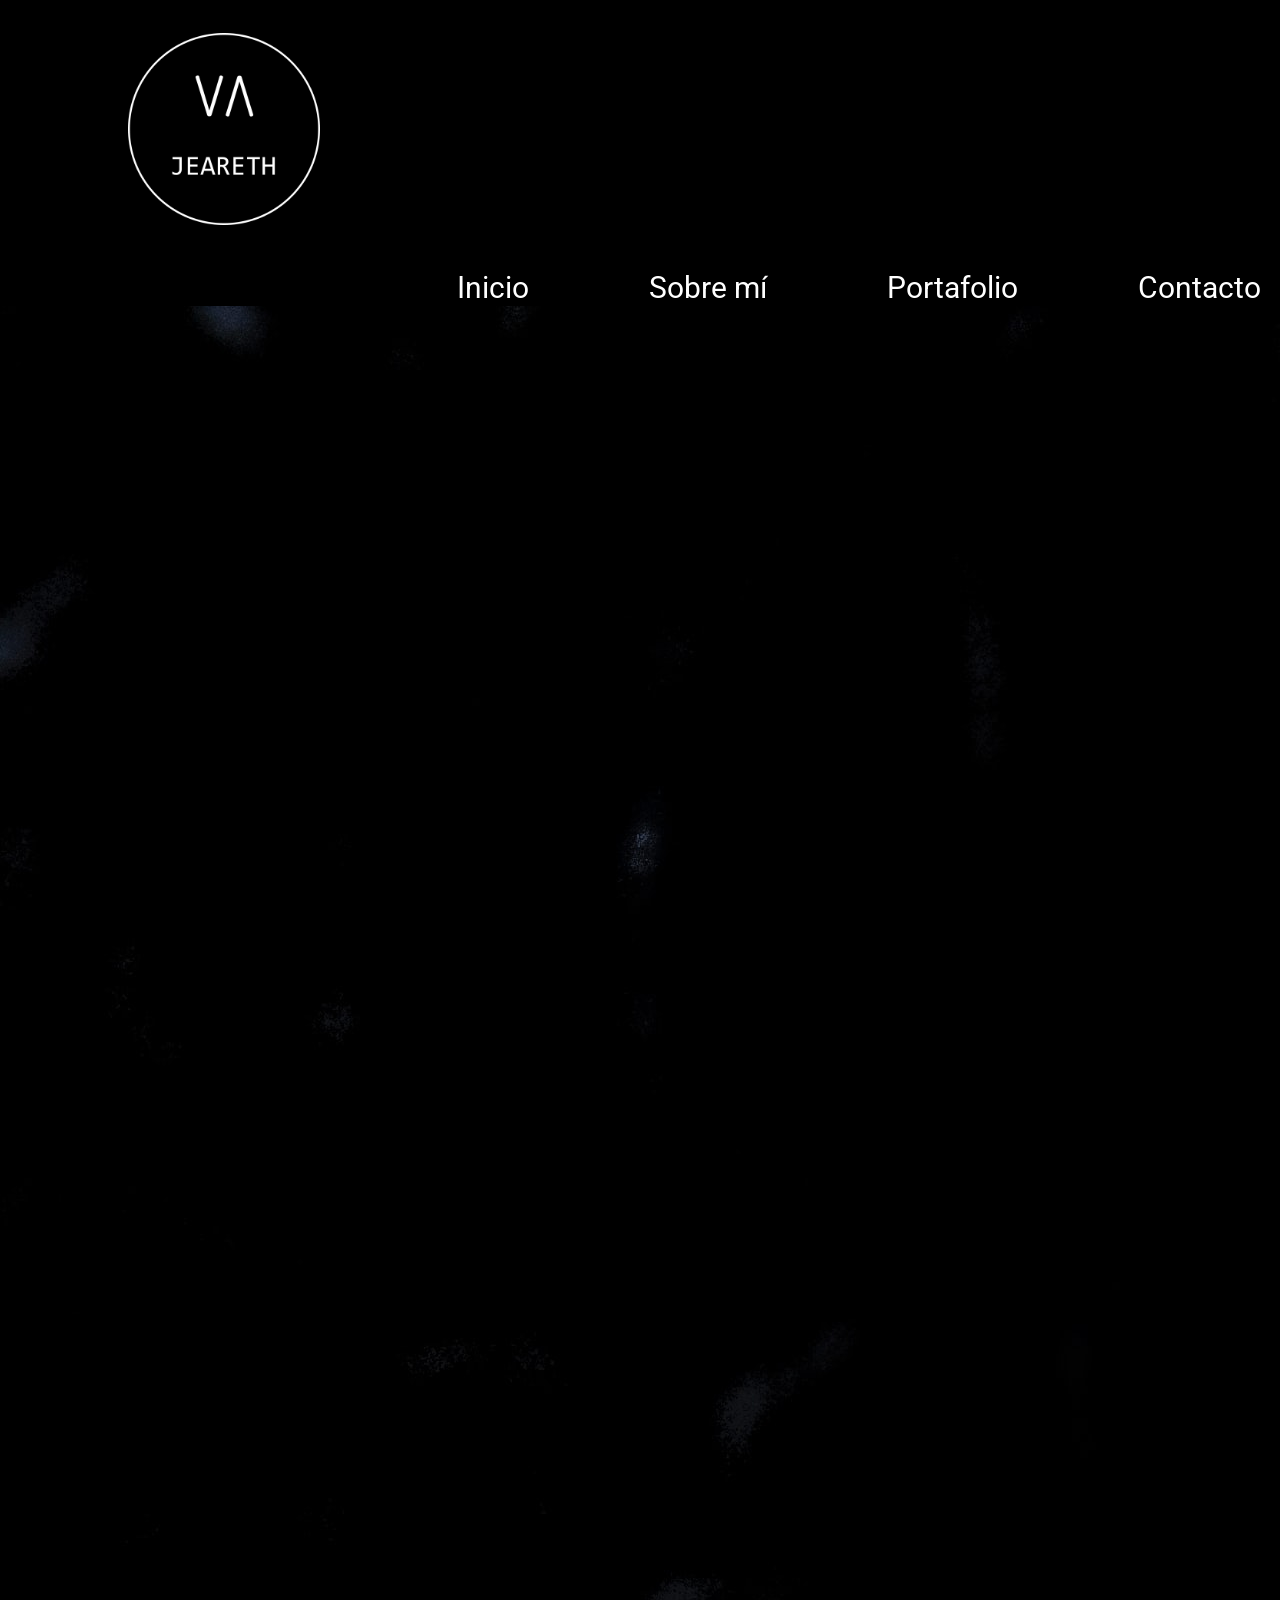
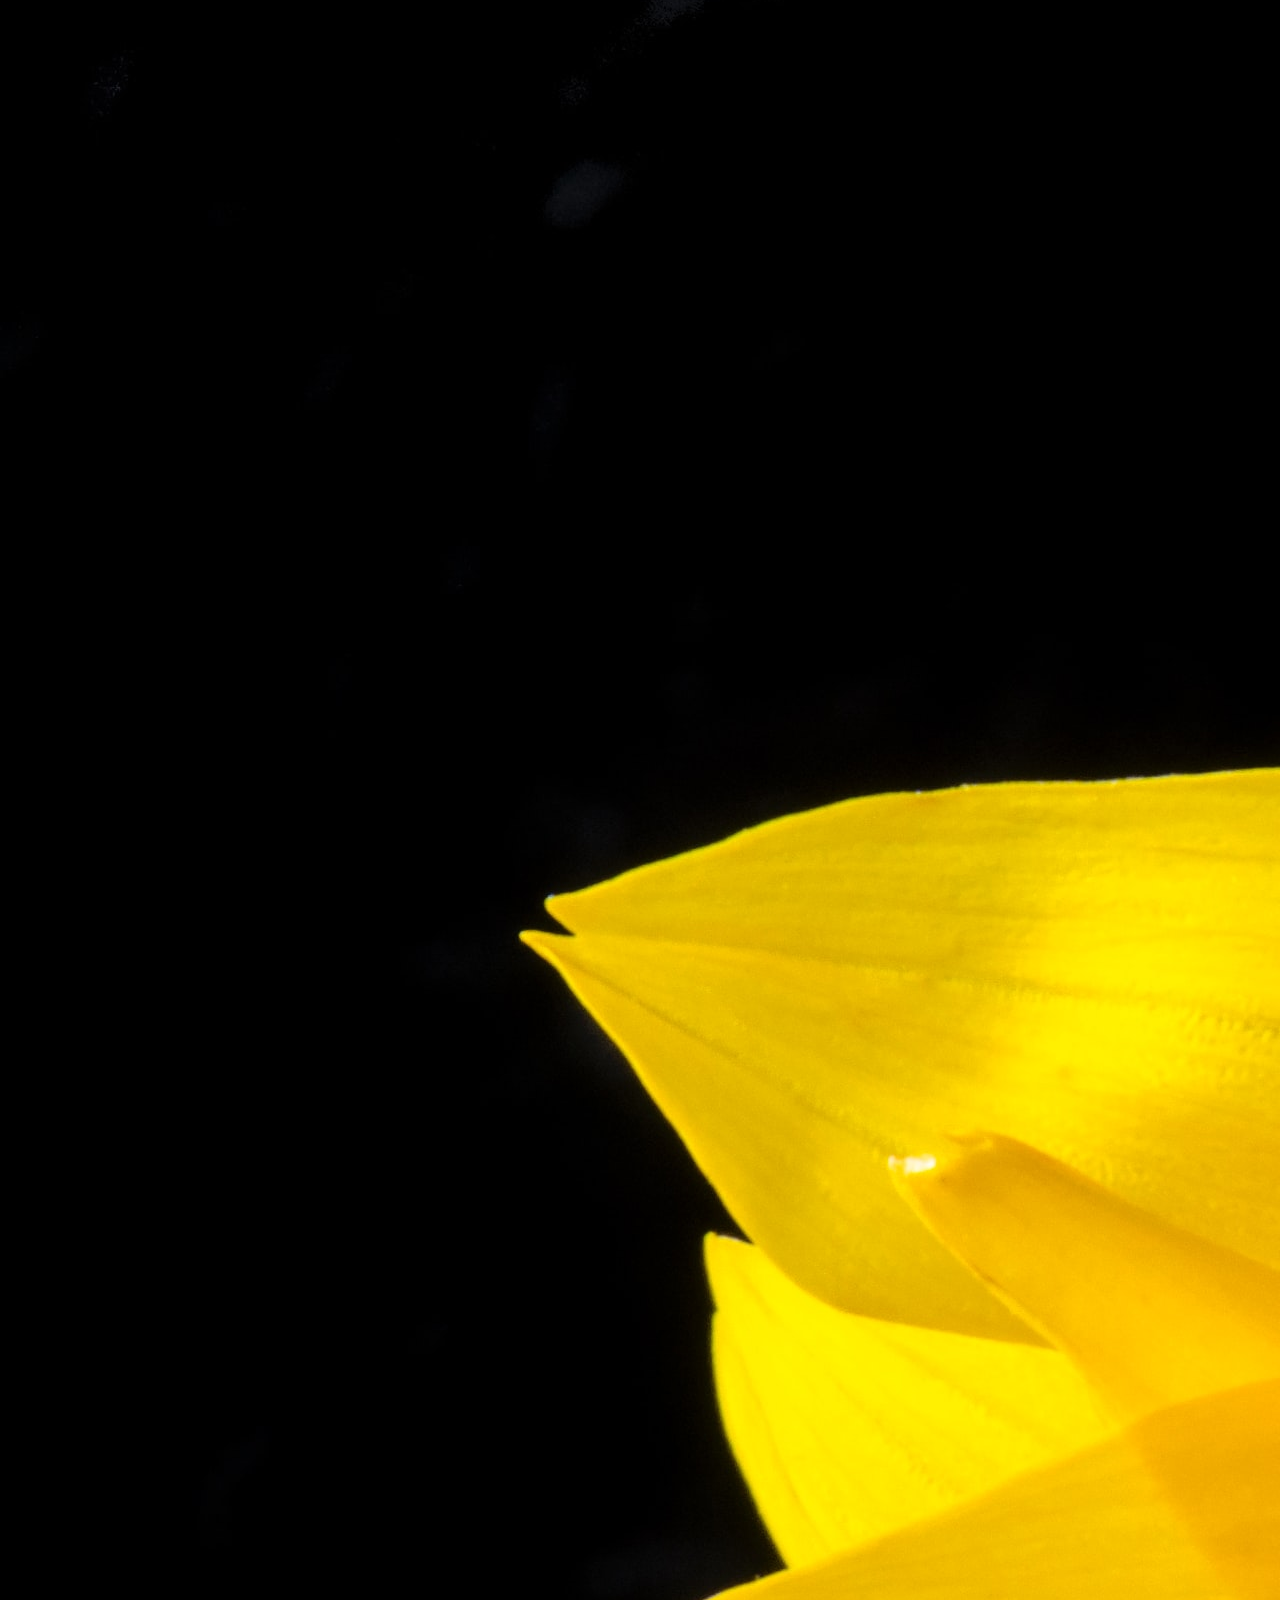
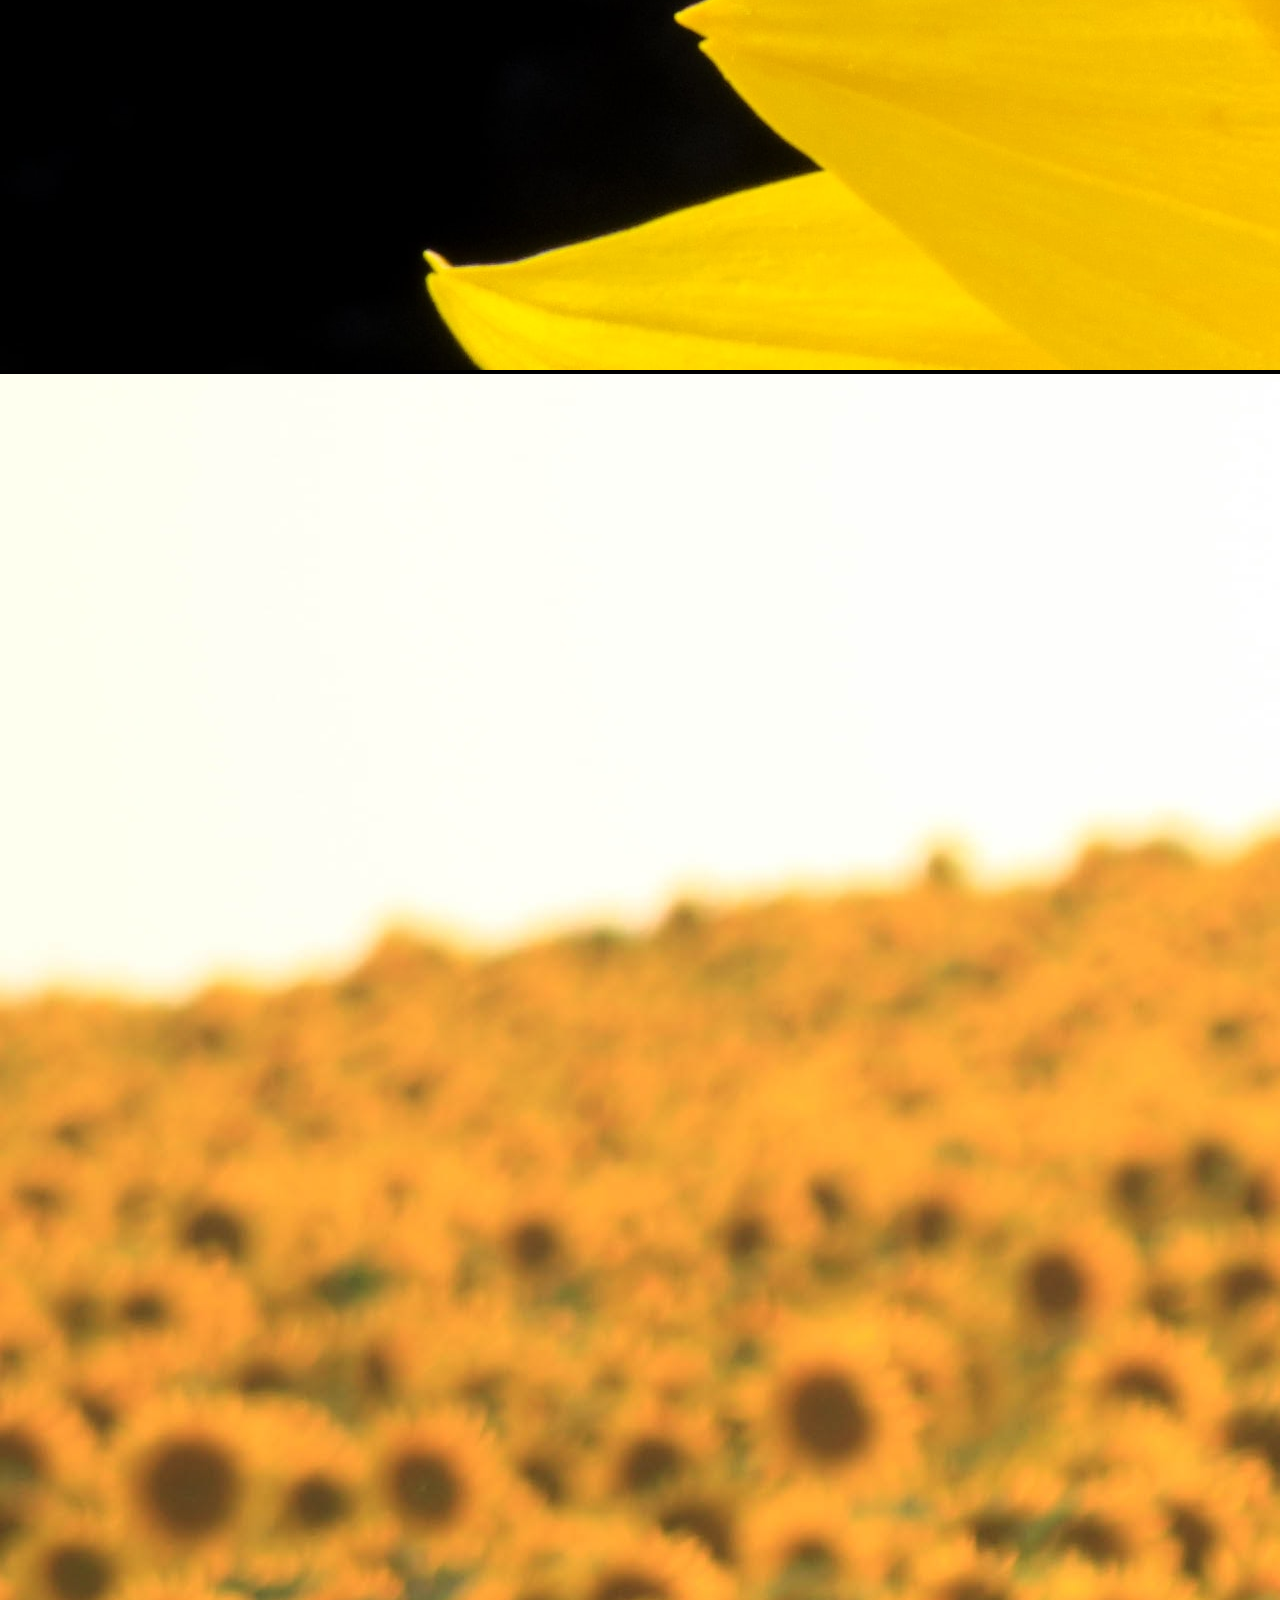
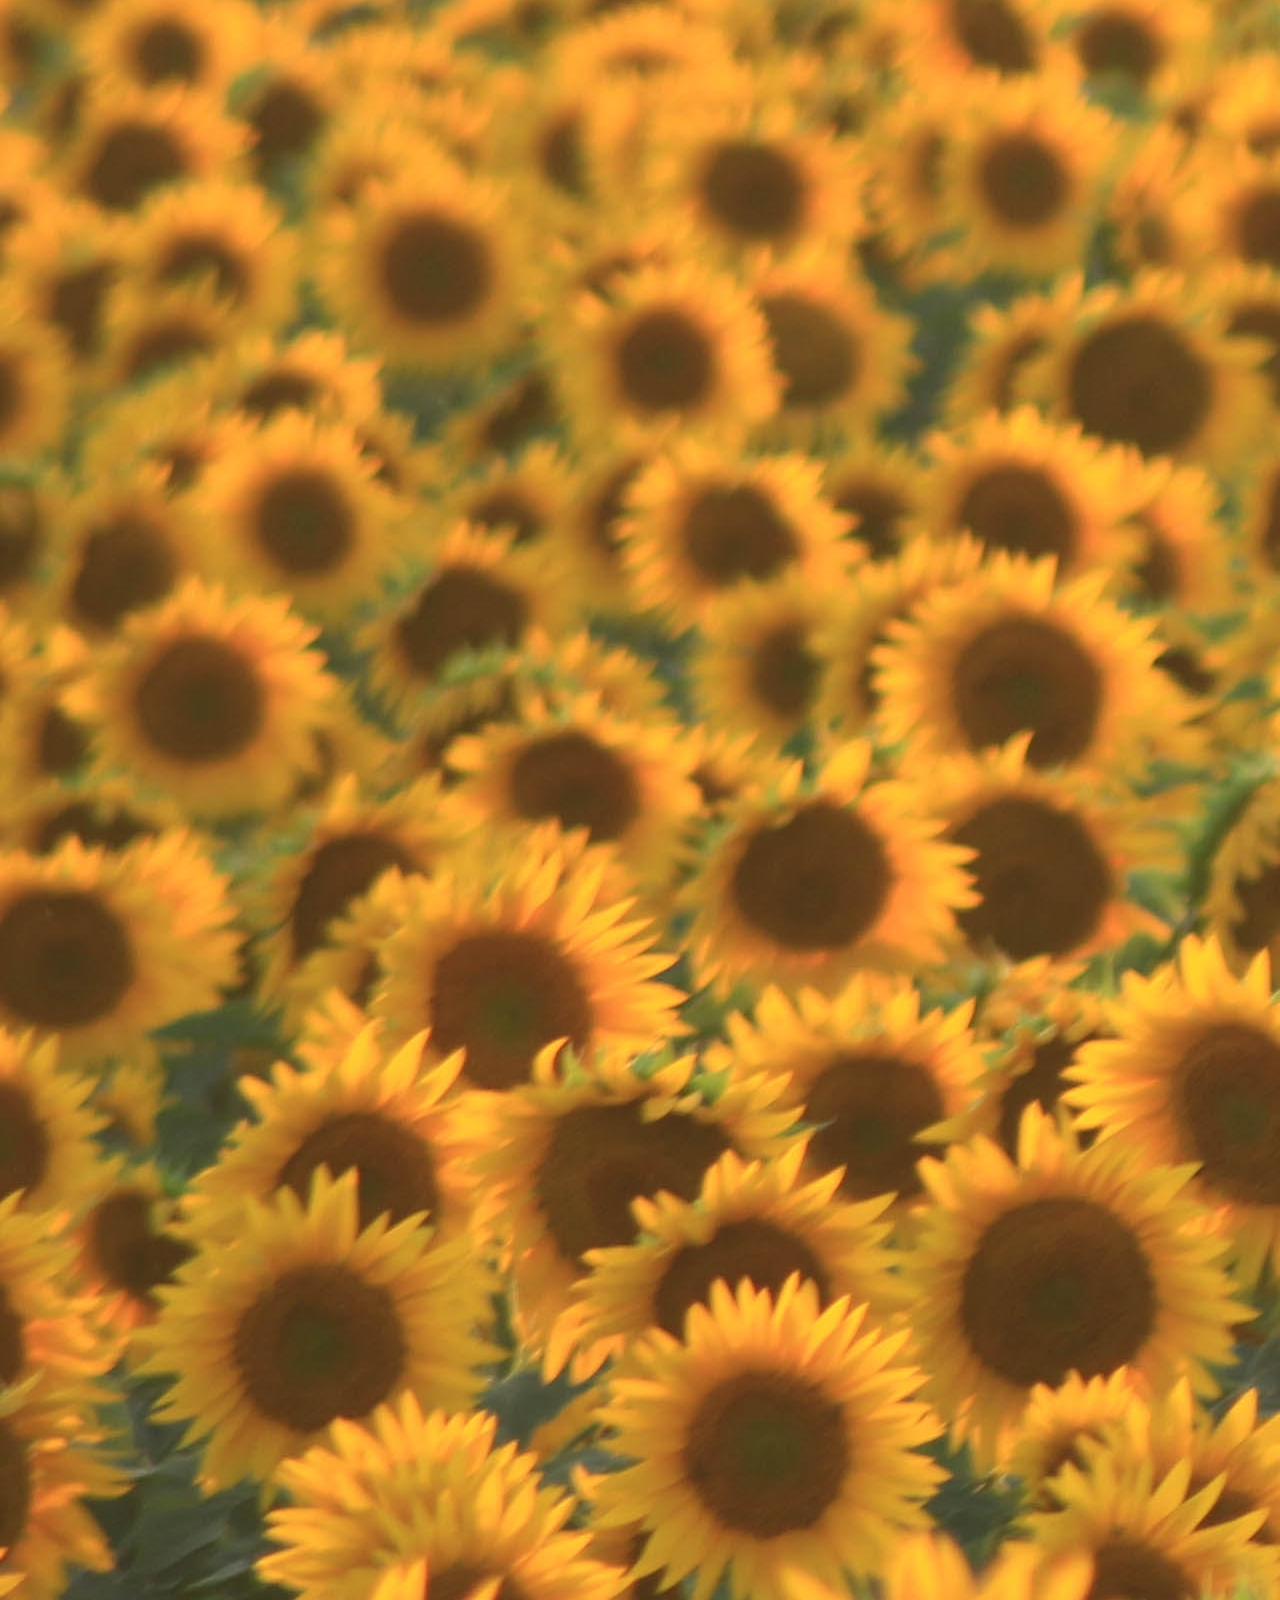
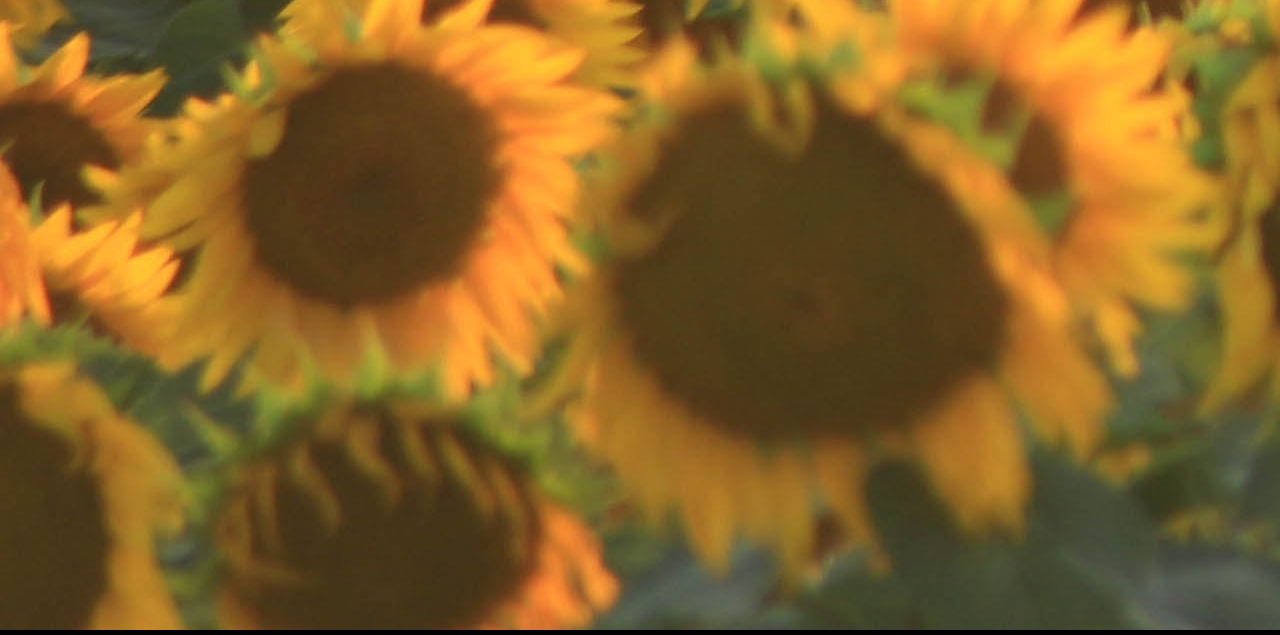
==== index.html @ 3a293289 "agrego bases del html" ====
<!DOCTYPE html>
<html lang="en">
  <head>
    <meta charset="UTF-8">
    <meta name="viewport" content="width=device-width, initial-scale=1.0">
    <meta name="description" content="Portafolio"/>
    <meta name="Keywords" content="portafolio, web, empleadores"/>
    <meta name="author" content="Jeareth Venegas"/>
    <title>Portafolio</title>
    <link rel="stylesheet" href="css/styles.css">
    <link rel="preconnect" href="https://fonts.gstatic.com">
    <link href="https://fonts.googleapis.com/css2?family=Alex+Brush&family=Roboto&display=swap" rel="stylesheet">
    <link rel="preconnect" href="https://fonts.gstatic.com">
    <link href="https://fonts.googleapis.com/css2?family=Roboto&display=swap" rel="stylesheet">
    <link rel="preconnect" href="https://fonts.gstatic.com">
    <link href="https://fonts.googleapis.com/css2?family=Libre+Baskerville:wght@400;700&display=swap" rel="stylesheet">
    <link rel="icon" href="img/logo2.png" type="image/gif" sizes="16x16">
  </head>
  <body>
    <!--header-->
    <div class="header">
          <div class="wrapper">
            <!--title del header-->
            <div class="header-title">
              <img src="img/Logo2.png" alt="Jeareth Logo">
            </div>

            <!--lista del headder-->
            <div class="header-list">
              <ul class="header-list-nav clearfix">

                <li><a href="index.html">Inicio</a></li>
                <li><a href="about-me.html">Sobre mí</a></li>
                <li><a href="portfolio.html">Portafolio</a></li>
                <li><a href="contact.html">Contacto</a></li>
              </ul>
            </div>

          </div>
    </div>
    <div class="main-content">

    </div>
      <!--SLIDER CONTAINER-->
    <div class="slider-container">

        <!--SLIDER CONTENT-->
        <div class="content-slider">
          <img src="img/black-sunflower.jpg">
        </div>
        <div class="content-slider">
          <img src="img/sunflowers.jpg">
        </div>
    </div>


    <script src="js/script.js"></script>
  </body>
</html
---- css/styles.css ----
/*! normalize.css v8.0.1 | MIT License | github.com/necolas/normalize.css */
/* Document
   ========================================================================== */
/**
 * 1. Correct the line height in all browsers.
 * 2. Prevent adjustments of font size after orientation changes in iOS.
 */
html {
  line-height: 1.15;
  /* 1 */
  -webkit-text-size-adjust: 100%;
  /* 2 */ }

/* Sections
   ========================================================================== */
/**
 * Remove the margin in all browsers.
 */
body {
  margin: 0; }

/**
 * Render the `main` element consistently in IE.
 */
main {
  display: block; }

/**
 * Correct the font size and margin on `h1` elements within `section` and
 * `article` contexts in Chrome, Firefox, and Safari.
 */
h1 {
  font-size: 2em;
  margin: 0.67em 0; }

/* Grouping content
   ========================================================================== */
/**
 * 1. Add the correct box sizing in Firefox.
 * 2. Show the overflow in Edge and IE.
 */
hr {
  box-sizing: content-box;
  /* 1 */
  height: 0;
  /* 1 */
  overflow: visible;
  /* 2 */ }

/**
 * 1. Correct the inheritance and scaling of font size in all browsers.
 * 2. Correct the odd `em` font sizing in all browsers.
 */
pre {
  font-family: monospace, monospace;
  /* 1 */
  font-size: 1em;
  /* 2 */ }

/* Text-level semantics
   ========================================================================== */
/**
 * Remove the gray background on active links in IE 10.
 */
a {
  background-color: transparent; }

/**
 * 1. Remove the bottom border in Chrome 57-
 * 2. Add the correct text decoration in Chrome, Edge, IE, Opera, and Safari.
 */
abbr[title] {
  border-bottom: none;
  /* 1 */
  text-decoration: underline;
  /* 2 */
  text-decoration: underline dotted;
  /* 2 */ }

/**
 * Add the correct font weight in Chrome, Edge, and Safari.
 */
b,
strong {
  font-weight: bolder; }

/**
 * 1. Correct the inheritance and scaling of font size in all browsers.
 * 2. Correct the odd `em` font sizing in all browsers.
 */
code,
kbd,
samp {
  font-family: monospace, monospace;
  /* 1 */
  font-size: 1em;
  /* 2 */ }

/**
 * Add the correct font size in all browsers.
 */
small {
  font-size: 80%; }

/**
 * Prevent `sub` and `sup` elements from affecting the line height in
 * all browsers.
 */
sub,
sup {
  font-size: 75%;
  line-height: 0;
  position: relative;
  vertical-align: baseline; }

sub {
  bottom: -0.25em; }

sup {
  top: -0.5em; }

/* Embedded content
   ========================================================================== */
/**
 * Remove the border on images inside links in IE 10.
 */
img {
  border-style: none; }

/* Forms
   ========================================================================== */
/**
 * 1. Change the font styles in all browsers.
 * 2. Remove the margin in Firefox and Safari.
 */
button,
input,
optgroup,
select,
textarea {
  font-family: inherit;
  /* 1 */
  font-size: 100%;
  /* 1 */
  line-height: 1.15;
  /* 1 */
  margin: 0;
  /* 2 */ }

/**
 * Show the overflow in IE.
 * 1. Show the overflow in Edge.
 */
button,
input {
  /* 1 */
  overflow: visible; }

/**
 * Remove the inheritance of text transform in Edge, Firefox, and IE.
 * 1. Remove the inheritance of text transform in Firefox.
 */
button,
select {
  /* 1 */
  text-transform: none; }

/**
 * Correct the inability to style clickable types in iOS and Safari.
 */
button,
[type="button"],
[type="reset"],
[type="submit"] {
  -webkit-appearance: button; }

/**
 * Remove the inner border and padding in Firefox.
 */
button::-moz-focus-inner,
[type="button"]::-moz-focus-inner,
[type="reset"]::-moz-focus-inner,
[type="submit"]::-moz-focus-inner {
  border-style: none;
  padding: 0; }

/**
 * Restore the focus styles unset by the previous rule.
 */
button:-moz-focusring,
[type="button"]:-moz-focusring,
[type="reset"]:-moz-focusring,
[type="submit"]:-moz-focusring {
  outline: 1px dotted ButtonText; }

/**
 * Correct the padding in Firefox.
 */
fieldset {
  padding: 0.35em 0.75em 0.625em; }

/**
 * 1. Correct the text wrapping in Edge and IE.
 * 2. Correct the color inheritance from `fieldset` elements in IE.
 * 3. Remove the padding so developers are not caught out when they zero out
 *    `fieldset` elements in all browsers.
 */
legend {
  box-sizing: border-box;
  /* 1 */
  color: inherit;
  /* 2 */
  display: table;
  /* 1 */
  max-width: 100%;
  /* 1 */
  padding: 0;
  /* 3 */
  white-space: normal;
  /* 1 */ }

/**
 * Add the correct vertical alignment in Chrome, Firefox, and Opera.
 */
progress {
  vertical-align: baseline; }

/**
 * Remove the default vertical scrollbar in IE 10+.
 */
textarea {
  overflow: auto; }

/**
 * 1. Add the correct box sizing in IE 10.
 * 2. Remove the padding in IE 10.
 */
[type="checkbox"],
[type="radio"] {
  box-sizing: border-box;
  /* 1 */
  padding: 0;
  /* 2 */ }

/**
 * Correct the cursor style of increment and decrement buttons in Chrome.
 */
[type="number"]::-webkit-inner-spin-button,
[type="number"]::-webkit-outer-spin-button {
  height: auto; }

/**
 * 1. Correct the odd appearance in Chrome and Safari.
 * 2. Correct the outline style in Safari.
 */
[type="search"] {
  -webkit-appearance: textfield;
  /* 1 */
  outline-offset: -2px;
  /* 2 */ }

/**
 * Remove the inner padding in Chrome and Safari on macOS.
 */
[type="search"]::-webkit-search-decoration {
  -webkit-appearance: none; }

/**
 * 1. Correct the inability to style clickable types in iOS and Safari.
 * 2. Change font properties to `inherit` in Safari.
 */
::-webkit-file-upload-button {
  -webkit-appearance: button;
  /* 1 */
  font: inherit;
  /* 2 */ }

/* Interactive
   ========================================================================== */
/*
 * Add the correct display in Edge, IE 10+, and Firefox.
 */
details {
  display: block; }

/*
 * Add the correct display in all browsers.
 */
summary {
  display: list-item; }

/* Misc
   ========================================================================== */
/**
 * Add the correct display in IE 10+.
 */
template {
  display: none; }

/**
 * Add the correct display in IE 10.
 */
[hidden] {
  display: none; }

.clearfix::after {
  clear: both;
  content: "";
  display: table; }

.container {
  margin: 0 auto;
  width: 1600px; }

html {
  background-color: black;
  margin: 0;
  padding: 0; }

li {
  list-style: none; }

ul {
  margin: 0;
  padding: 0; }

.header-list {
  float: left;
  margin-left: 457px;
  margin-top: 42px; }

.header-list-nav li {
  float: left;
  list-style: none; }
  .header-list-nav li a {
    color: #FFFFFF;
    font-family: "Roboto", sans-serif;
    font-size: 1.875em;
    text-decoration: none; }
    .header-list-nav li a:hover {
      color: #F0BA1D;
      text-decoration: underline; }

.header-list-nav li + li {
  margin-left: 120px; }

.header-title {
  float: left;
  margin-top: 25px;
  margin-left: 10%;
  width: 25%; }
  .header-title img {
    margin-top: 8px;
    width: 60%; }
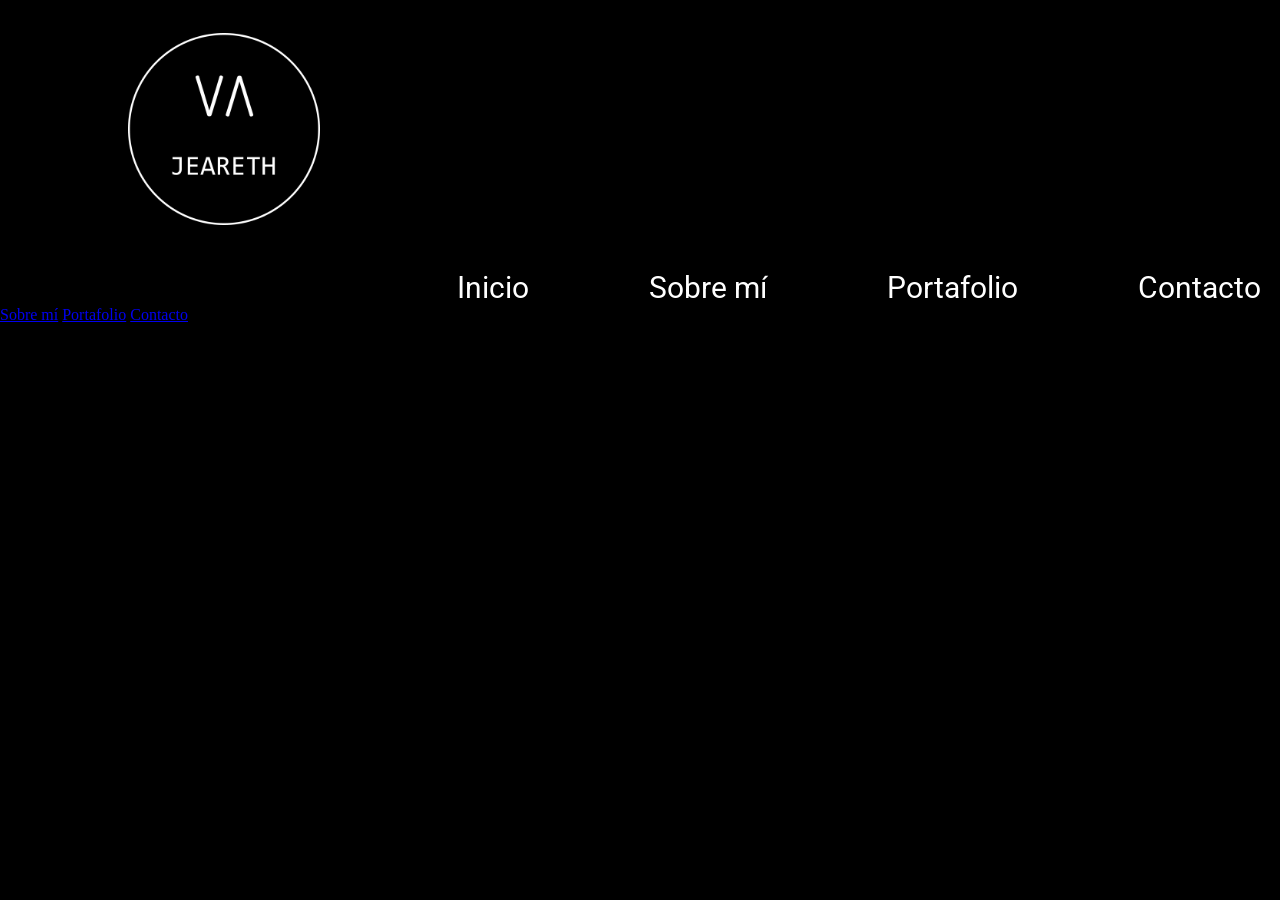
==== commit 81cd462e: "arreglo y modifico la estructura de html" ====
--- a/index.html
+++ b/index.html
@@ -18,15 +18,15 @@
   </head>
   <body>
     <!--header-->
-    <div class="header">
-          <div class="wrapper">
+    <div class="wrapper clearfix">
+          <div class="header clearfix">
             <!--title del header-->
-            <div class="header-title">
+            <div class="header-title clearfix">
               <img src="img/Logo2.png" alt="Jeareth Logo">
             </div>
 
             <!--lista del headder-->
-            <div class="header-list">
+            <div class="header-list clearfix">
               <ul class="header-list-nav clearfix">
 
                 <li><a href="index.html">Inicio</a></li>
@@ -35,22 +35,15 @@
                 <li><a href="contact.html">Contacto</a></li>
               </ul>
             </div>
-
           </div>
     </div>
-    <div class="main-content">
 
-    </div>
-      <!--SLIDER CONTAINER-->
-    <div class="slider-container">
-
-        <!--SLIDER CONTENT-->
-        <div class="content-slider">
-          <img src="img/black-sunflower.jpg">
-        </div>
-        <div class="content-slider">
-          <img src="img/sunflowers.jpg">
-        </div>
+    <div class="hero-home clearfix" >
+      <div class="hero-home-content" >
+        <a class="btn-transparent" href="about-me.html">Sobre mí</a>
+        <a class="btn-transparent" href="portfolio.html">Portafolio</a>
+        <a class="btn-transparent" href="contact.html">Contacto</a>
+      </div>
     </div>
 
 
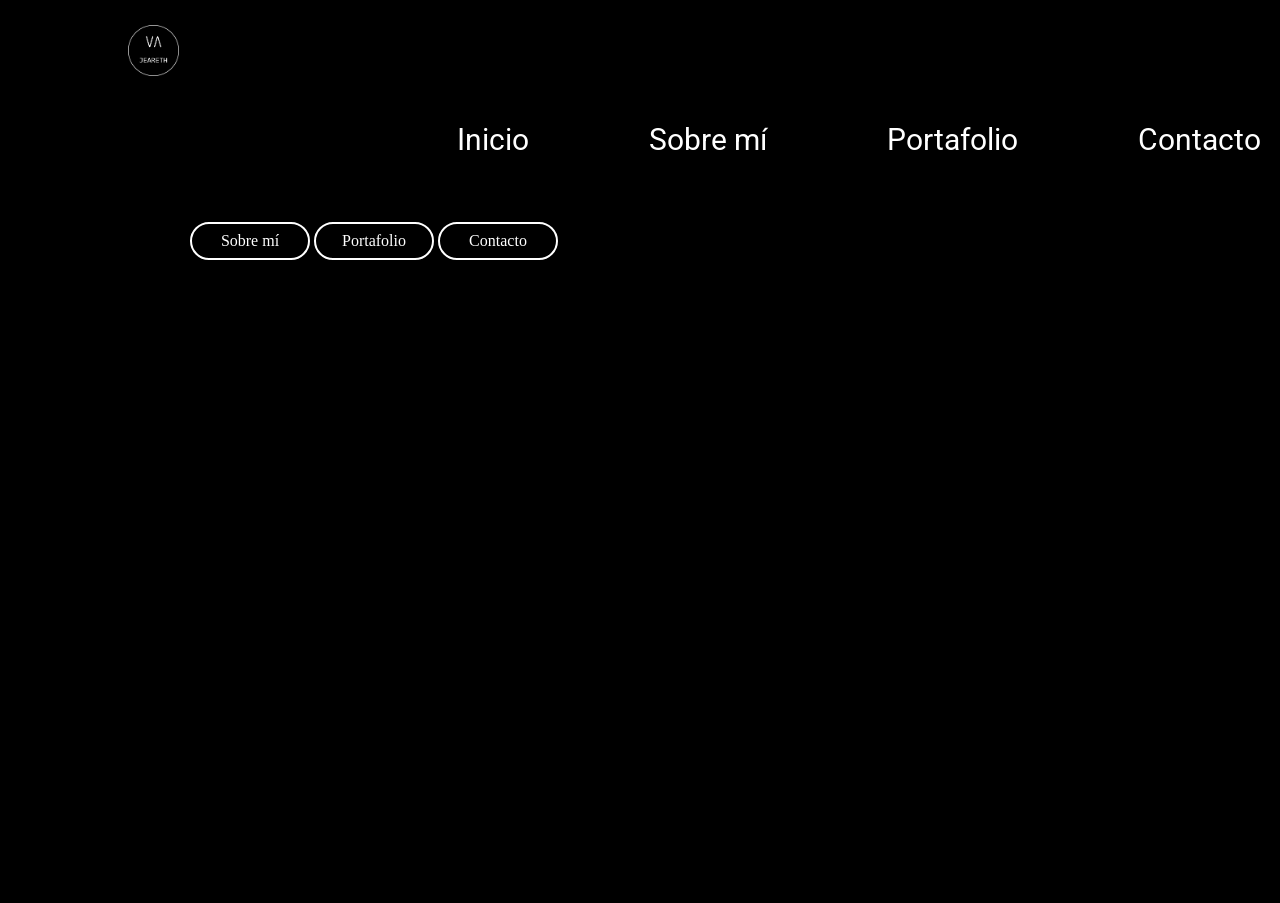
==== commit c7eb56bd: "Meto todo dentro del wrapper" ====
--- a/index.html
+++ b/index.html
@@ -36,16 +36,16 @@
               </ul>
             </div>
           </div>
-    </div>
 
-    <div class="hero-home clearfix" >
-      <div class="hero-home-content" >
-        <a class="btn-transparent" href="about-me.html">Sobre mí</a>
-        <a class="btn-transparent" href="portfolio.html">Portafolio</a>
-        <a class="btn-transparent" href="contact.html">Contacto</a>
+
+      <div class="hero-home clearfix" >
+        <div class="hero-home-content" >
+          <a class="btn-transparent" href="about-me.html">Sobre mí</a>
+          <a class="btn-transparent" href="portfolio.html">Portafolio</a>
+          <a class="btn-transparent" href="contact.html">Contacto</a>
+        </div>
       </div>
     </div>
-
 
     <script src="js/script.js"></script>
   </body>
--- a/css/styles.css
+++ b/css/styles.css
@@ -1,354 +1 @@
-/*! normalize.css v8.0.1 | MIT License | github.com/necolas/normalize.css */
-/* Document
-   ========================================================================== */
-/**
- * 1. Correct the line height in all browsers.
- * 2. Prevent adjustments of font size after orientation changes in iOS.
- */
-html {
-  line-height: 1.15;
-  /* 1 */
-  -webkit-text-size-adjust: 100%;
-  /* 2 */ }
-
-/* Sections
-   ========================================================================== */
-/**
- * Remove the margin in all browsers.
- */
-body {
-  margin: 0; }
-
-/**
- * Render the `main` element consistently in IE.
- */
-main {
-  display: block; }
-
-/**
- * Correct the font size and margin on `h1` elements within `section` and
- * `article` contexts in Chrome, Firefox, and Safari.
- */
-h1 {
-  font-size: 2em;
-  margin: 0.67em 0; }
-
-/* Grouping content
-   ========================================================================== */
-/**
- * 1. Add the correct box sizing in Firefox.
- * 2. Show the overflow in Edge and IE.
- */
-hr {
-  box-sizing: content-box;
-  /* 1 */
-  height: 0;
-  /* 1 */
-  overflow: visible;
-  /* 2 */ }
-
-/**
- * 1. Correct the inheritance and scaling of font size in all browsers.
- * 2. Correct the odd `em` font sizing in all browsers.
- */
-pre {
-  font-family: monospace, monospace;
-  /* 1 */
-  font-size: 1em;
-  /* 2 */ }
-
-/* Text-level semantics
-   ========================================================================== */
-/**
- * Remove the gray background on active links in IE 10.
- */
-a {
-  background-color: transparent; }
-
-/**
- * 1. Remove the bottom border in Chrome 57-
- * 2. Add the correct text decoration in Chrome, Edge, IE, Opera, and Safari.
- */
-abbr[title] {
-  border-bottom: none;
-  /* 1 */
-  text-decoration: underline;
-  /* 2 */
-  text-decoration: underline dotted;
-  /* 2 */ }
-
-/**
- * Add the correct font weight in Chrome, Edge, and Safari.
- */
-b,
-strong {
-  font-weight: bolder; }
-
-/**
- * 1. Correct the inheritance and scaling of font size in all browsers.
- * 2. Correct the odd `em` font sizing in all browsers.
- */
-code,
-kbd,
-samp {
-  font-family: monospace, monospace;
-  /* 1 */
-  font-size: 1em;
-  /* 2 */ }
-
-/**
- * Add the correct font size in all browsers.
- */
-small {
-  font-size: 80%; }
-
-/**
- * Prevent `sub` and `sup` elements from affecting the line height in
- * all browsers.
- */
-sub,
-sup {
-  font-size: 75%;
-  line-height: 0;
-  position: relative;
-  vertical-align: baseline; }
-
-sub {
-  bottom: -0.25em; }
-
-sup {
-  top: -0.5em; }
-
-/* Embedded content
-   ========================================================================== */
-/**
- * Remove the border on images inside links in IE 10.
- */
-img {
-  border-style: none; }
-
-/* Forms
-   ========================================================================== */
-/**
- * 1. Change the font styles in all browsers.
- * 2. Remove the margin in Firefox and Safari.
- */
-button,
-input,
-optgroup,
-select,
-textarea {
-  font-family: inherit;
-  /* 1 */
-  font-size: 100%;
-  /* 1 */
-  line-height: 1.15;
-  /* 1 */
-  margin: 0;
-  /* 2 */ }
-
-/**
- * Show the overflow in IE.
- * 1. Show the overflow in Edge.
- */
-button,
-input {
-  /* 1 */
-  overflow: visible; }
-
-/**
- * Remove the inheritance of text transform in Edge, Firefox, and IE.
- * 1. Remove the inheritance of text transform in Firefox.
- */
-button,
-select {
-  /* 1 */
-  text-transform: none; }
-
-/**
- * Correct the inability to style clickable types in iOS and Safari.
- */
-button,
-[type="button"],
-[type="reset"],
-[type="submit"] {
-  -webkit-appearance: button; }
-
-/**
- * Remove the inner border and padding in Firefox.
- */
-button::-moz-focus-inner,
-[type="button"]::-moz-focus-inner,
-[type="reset"]::-moz-focus-inner,
-[type="submit"]::-moz-focus-inner {
-  border-style: none;
-  padding: 0; }
-
-/**
- * Restore the focus styles unset by the previous rule.
- */
-button:-moz-focusring,
-[type="button"]:-moz-focusring,
-[type="reset"]:-moz-focusring,
-[type="submit"]:-moz-focusring {
-  outline: 1px dotted ButtonText; }
-
-/**
- * Correct the padding in Firefox.
- */
-fieldset {
-  padding: 0.35em 0.75em 0.625em; }
-
-/**
- * 1. Correct the text wrapping in Edge and IE.
- * 2. Correct the color inheritance from `fieldset` elements in IE.
- * 3. Remove the padding so developers are not caught out when they zero out
- *    `fieldset` elements in all browsers.
- */
-legend {
-  box-sizing: border-box;
-  /* 1 */
-  color: inherit;
-  /* 2 */
-  display: table;
-  /* 1 */
-  max-width: 100%;
-  /* 1 */
-  padding: 0;
-  /* 3 */
-  white-space: normal;
-  /* 1 */ }
-
-/**
- * Add the correct vertical alignment in Chrome, Firefox, and Opera.
- */
-progress {
-  vertical-align: baseline; }
-
-/**
- * Remove the default vertical scrollbar in IE 10+.
- */
-textarea {
-  overflow: auto; }
-
-/**
- * 1. Add the correct box sizing in IE 10.
- * 2. Remove the padding in IE 10.
- */
-[type="checkbox"],
-[type="radio"] {
-  box-sizing: border-box;
-  /* 1 */
-  padding: 0;
-  /* 2 */ }
-
-/**
- * Correct the cursor style of increment and decrement buttons in Chrome.
- */
-[type="number"]::-webkit-inner-spin-button,
-[type="number"]::-webkit-outer-spin-button {
-  height: auto; }
-
-/**
- * 1. Correct the odd appearance in Chrome and Safari.
- * 2. Correct the outline style in Safari.
- */
-[type="search"] {
-  -webkit-appearance: textfield;
-  /* 1 */
-  outline-offset: -2px;
-  /* 2 */ }
-
-/**
- * Remove the inner padding in Chrome and Safari on macOS.
- */
-[type="search"]::-webkit-search-decoration {
-  -webkit-appearance: none; }
-
-/**
- * 1. Correct the inability to style clickable types in iOS and Safari.
- * 2. Change font properties to `inherit` in Safari.
- */
-::-webkit-file-upload-button {
-  -webkit-appearance: button;
-  /* 1 */
-  font: inherit;
-  /* 2 */ }
-
-/* Interactive
-   ========================================================================== */
-/*
- * Add the correct display in Edge, IE 10+, and Firefox.
- */
-details {
-  display: block; }
-
-/*
- * Add the correct display in all browsers.
- */
-summary {
-  display: list-item; }
-
-/* Misc
-   ========================================================================== */
-/**
- * Add the correct display in IE 10+.
- */
-template {
-  display: none; }
-
-/**
- * Add the correct display in IE 10.
- */
-[hidden] {
-  display: none; }
-
-.clearfix::after {
-  clear: both;
-  content: "";
-  display: table; }
-
-.container {
-  margin: 0 auto;
-  width: 1600px; }
-
-html {
-  background-color: black;
-  margin: 0;
-  padding: 0; }
-
-li {
-  list-style: none; }
-
-ul {
-  margin: 0;
-  padding: 0; }
-
-.header-list {
-  float: left;
-  margin-left: 457px;
-  margin-top: 42px; }
-
-.header-list-nav li {
-  float: left;
-  list-style: none; }
-  .header-list-nav li a {
-    color: #FFFFFF;
-    font-family: "Roboto", sans-serif;
-    font-size: 1.875em;
-    text-decoration: none; }
-    .header-list-nav li a:hover {
-      color: #F0BA1D;
-      text-decoration: underline; }
-
-.header-list-nav li + li {
-  margin-left: 120px; }
-
-.header-title {
-  float: left;
-  margin-top: 25px;
-  margin-left: 10%;
-  width: 25%; }
-  .header-title img {
-    margin-top: 8px;
-    width: 60%; }
+/*! normalize.css v8.0.1 | MIT License | github.com/necolas/normalize.css */html{line-height:1.15;-webkit-text-size-adjust:100%}body{margin:0}main{display:block}h1{font-size:2em;margin:0.67em 0}hr{box-sizing:content-box;height:0;overflow:visible}pre{font-family:monospace, monospace;font-size:1em}a{background-color:transparent}abbr[title]{border-bottom:none;text-decoration:underline;text-decoration:underline dotted}b,strong{font-weight:bolder}code,kbd,samp{font-family:monospace, monospace;font-size:1em}small{font-size:80%}sub,sup{font-size:75%;line-height:0;position:relative;vertical-align:baseline}sub{bottom:-0.25em}sup{top:-0.5em}img{border-style:none}button,input,optgroup,select,textarea{font-family:inherit;font-size:100%;line-height:1.15;margin:0}button,input{overflow:visible}button,select{text-transform:none}button,[type="button"],[type="reset"],[type="submit"]{-webkit-appearance:button}button::-moz-focus-inner,[type="button"]::-moz-focus-inner,[type="reset"]::-moz-focus-inner,[type="submit"]::-moz-focus-inner{border-style:none;padding:0}button:-moz-focusring,[type="button"]:-moz-focusring,[type="reset"]:-moz-focusring,[type="submit"]:-moz-focusring{outline:1px dotted ButtonText}fieldset{padding:0.35em 0.75em 0.625em}legend{box-sizing:border-box;color:inherit;display:table;max-width:100%;padding:0;white-space:normal}progress{vertical-align:baseline}textarea{overflow:auto}[type="checkbox"],[type="radio"]{box-sizing:border-box;padding:0}[type="number"]::-webkit-inner-spin-button,[type="number"]::-webkit-outer-spin-button{height:auto}[type="search"]{-webkit-appearance:textfield;outline-offset:-2px}[type="search"]::-webkit-search-decoration{-webkit-appearance:none}::-webkit-file-upload-button{-webkit-appearance:button;font:inherit}details{display:block}summary{display:list-item}template{display:none}[hidden]{display:none}.clearfix::after{clear:both;content:"";display:table}.body{margin:0 auto;width:1400px}html{background-color:black;margin:0;padding:0}li{list-style:none}ul{margin:0;padding:0}.header-list{float:left;margin-left:457px;margin-top:42px}.header-list-nav li{float:left;list-style:none}.header-list-nav li a{color:#fff;font-family:"Roboto",sans-serif;font-size:1.875em;text-decoration:none}.header-list-nav li a:hover{color:#f1cd62;text-decoration:underline}.header-list-nav li+li{margin-left:120px}.header-title{float:left;margin-top:25px;margin-left:10%;width:40%}.header-title img{width:10%;height:10%}.hero-home{background-image:url("../img/black-sunflower.png");background-repeat:no-repeat;background-size:cover;height:681px;padding-top:65px}.hero-home-content{color:#fff;margin-bottom:100px;margin-left:190px}.hero-home-content a{border:2px solid #fff;border-radius:44px;color:#fff;display:inline-block;outline:none;padding:8px;text-align:center;text-decoration:none;transition:background-color 0.2s ease-out, color 0.2s ease-out;width:100px}.hero-home-content a:hover{background-color:#f1cd62;color:#000;font-weight:bold}.about-me-site-map{font-family:"Libre Baskerville",serif;float:left;padding-left:100px;padding-top:100px}.about-me-site-map a{color:#fff;font-size:20px;text-decoration:none}.about-me-site-map a strong{color:#f1cd62}.content-box{background-color:#fff;border-radius:10 px;display:flex;margin:0 auto;margin-top:200px;width:35.71%}.img-about-me img{margin:0;padding:0;width:500px}.text-about-me{padding:10px}.text-about-me h2{font-family:"Alex Brush",cursive;font-size:4.375em;text-align:center}.text-about-me p{font-family:"Roboto",sans-serif;font-size:1.875em;text-align:center}.contact-site-map{font-family:"Libre Baskerville",serif;float:left;padding-left:100px;padding-top:100px}.contact-site-map a{color:#fff;font-size:20px;text-decoration:none}.contact-site-map a strong{color:#f1cd62}.form{float:right}.line{margin-bottom:1rem}.line label{display:block}.msj-error{background-color:pink;border:1px solid red}.msj-valid{background-color:lightgreen;border:1px solid darkgreen}.line input{color:#DFDFDF;font-family:"Roboto",sans-serif;font-size:1.785em;height:70px;margin:0;padding:0;width:500px}.contact-title{text-align:center}.text-form{color:#fff;font-weight:400}.text-form h3{font-family:"Libre Baskerville",serif;font-size:3.75em}.text-form p{font-family:"Roboto",sans-serif;font-size:1.785em}.text-form a{color:#fff;font-family:"Roboto",sans-serif;font-size:1.785em}.form-contact{display:block;float:left;margin-top:200px}.form-button{background-color:#000;border:2px solid #fff;border-radius:44px;color:#fff;display:inline-block;outline:none;padding:8px;text-align:center;text-decoration:none;transition:background-color 0.2s ease-out, color 0.2s ease-out;width:100px}.form-button:hover{background-color:#f1cd62;color:#000;font-weight:bold}
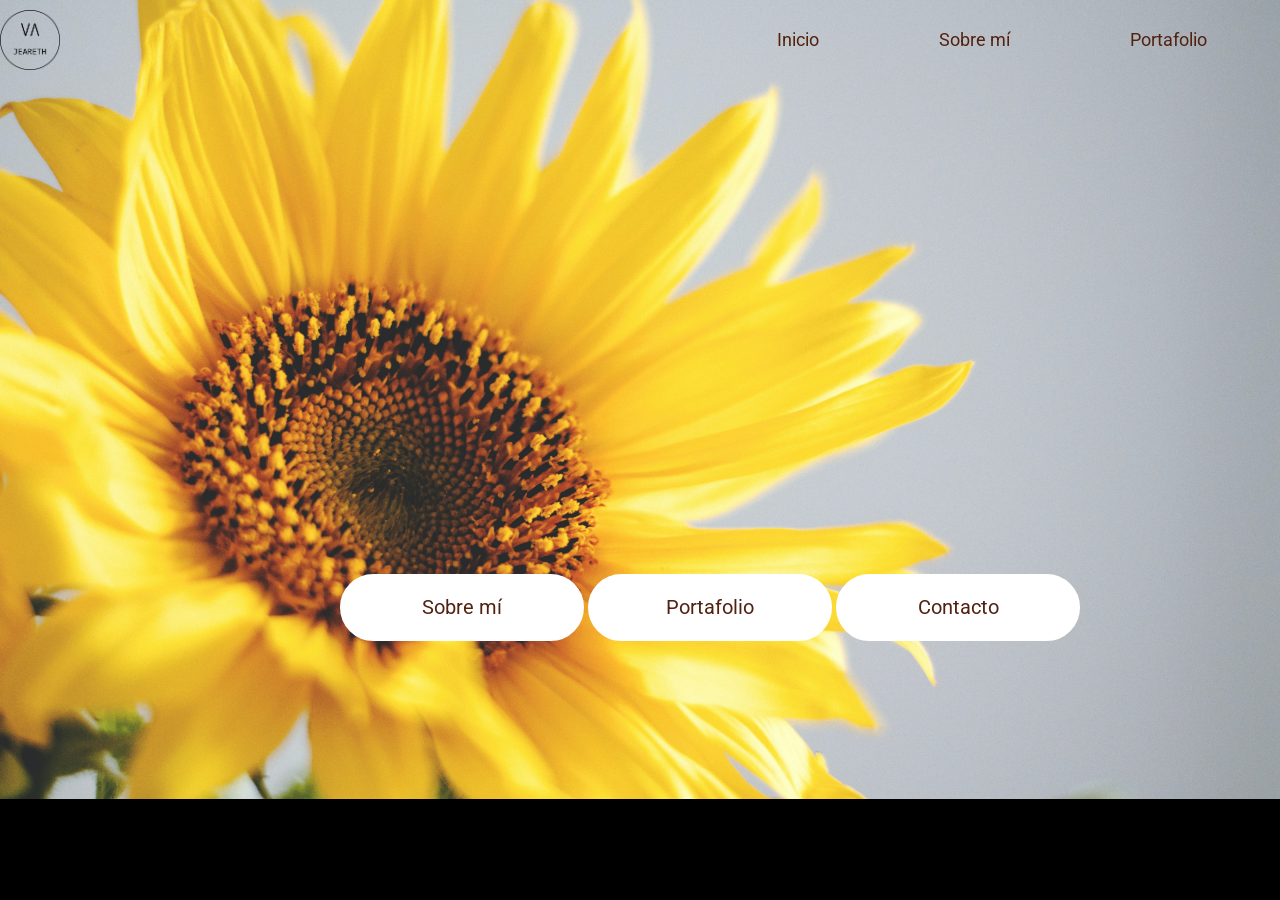
==== commit 8dbc75a6: "arreglo html" ====
--- a/index.html
+++ b/index.html
@@ -18,11 +18,11 @@
   </head>
   <body>
     <!--header-->
-    <div class="wrapper clearfix">
-          <div class="header clearfix">
+    <div class="wrapper">
+      <div class="header clearfix">
             <!--title del header-->
             <div class="header-title clearfix">
-              <img src="img/Logo2.png" alt="Jeareth Logo">
+              <img src="img/Logo1.png" alt="Jeareth Logo">
             </div>
 
             <!--lista del headder-->
@@ -35,10 +35,8 @@
                 <li><a href="contact.html">Contacto</a></li>
               </ul>
             </div>
-          </div>
-
-
-      <div class="hero-home clearfix" >
+      </div>
+      <div class="hero-home" >
         <div class="hero-home-content" >
           <a class="btn-transparent" href="about-me.html">Sobre mí</a>
           <a class="btn-transparent" href="portfolio.html">Portafolio</a>
--- a/css/styles.css
+++ b/css/styles.css
@@ -1 +1,537 @@
-/*! normalize.css v8.0.1 | MIT License | github.com/necolas/normalize.css */html{line-height:1.15;-webkit-text-size-adjust:100%}body{margin:0}main{display:block}h1{font-size:2em;margin:0.67em 0}hr{box-sizing:content-box;height:0;overflow:visible}pre{font-family:monospace, monospace;font-size:1em}a{background-color:transparent}abbr[title]{border-bottom:none;text-decoration:underline;text-decoration:underline dotted}b,strong{font-weight:bolder}code,kbd,samp{font-family:monospace, monospace;font-size:1em}small{font-size:80%}sub,sup{font-size:75%;line-height:0;position:relative;vertical-align:baseline}sub{bottom:-0.25em}sup{top:-0.5em}img{border-style:none}button,input,optgroup,select,textarea{font-family:inherit;font-size:100%;line-height:1.15;margin:0}button,input{overflow:visible}button,select{text-transform:none}button,[type="button"],[type="reset"],[type="submit"]{-webkit-appearance:button}button::-moz-focus-inner,[type="button"]::-moz-focus-inner,[type="reset"]::-moz-focus-inner,[type="submit"]::-moz-focus-inner{border-style:none;padding:0}button:-moz-focusring,[type="button"]:-moz-focusring,[type="reset"]:-moz-focusring,[type="submit"]:-moz-focusring{outline:1px dotted ButtonText}fieldset{padding:0.35em 0.75em 0.625em}legend{box-sizing:border-box;color:inherit;display:table;max-width:100%;padding:0;white-space:normal}progress{vertical-align:baseline}textarea{overflow:auto}[type="checkbox"],[type="radio"]{box-sizing:border-box;padding:0}[type="number"]::-webkit-inner-spin-button,[type="number"]::-webkit-outer-spin-button{height:auto}[type="search"]{-webkit-appearance:textfield;outline-offset:-2px}[type="search"]::-webkit-search-decoration{-webkit-appearance:none}::-webkit-file-upload-button{-webkit-appearance:button;font:inherit}details{display:block}summary{display:list-item}template{display:none}[hidden]{display:none}.clearfix::after{clear:both;content:"";display:table}.body{margin:0 auto;width:1400px}html{background-color:black;margin:0;padding:0}li{list-style:none}ul{margin:0;padding:0}.header-list{float:left;margin-left:457px;margin-top:42px}.header-list-nav li{float:left;list-style:none}.header-list-nav li a{color:#fff;font-family:"Roboto",sans-serif;font-size:1.875em;text-decoration:none}.header-list-nav li a:hover{color:#f1cd62;text-decoration:underline}.header-list-nav li+li{margin-left:120px}.header-title{float:left;margin-top:25px;margin-left:10%;width:40%}.header-title img{width:10%;height:10%}.hero-home{background-image:url("../img/black-sunflower.png");background-repeat:no-repeat;background-size:cover;height:681px;padding-top:65px}.hero-home-content{color:#fff;margin-bottom:100px;margin-left:190px}.hero-home-content a{border:2px solid #fff;border-radius:44px;color:#fff;display:inline-block;outline:none;padding:8px;text-align:center;text-decoration:none;transition:background-color 0.2s ease-out, color 0.2s ease-out;width:100px}.hero-home-content a:hover{background-color:#f1cd62;color:#000;font-weight:bold}.about-me-site-map{font-family:"Libre Baskerville",serif;float:left;padding-left:100px;padding-top:100px}.about-me-site-map a{color:#fff;font-size:20px;text-decoration:none}.about-me-site-map a strong{color:#f1cd62}.content-box{background-color:#fff;border-radius:10 px;display:flex;margin:0 auto;margin-top:200px;width:35.71%}.img-about-me img{margin:0;padding:0;width:500px}.text-about-me{padding:10px}.text-about-me h2{font-family:"Alex Brush",cursive;font-size:4.375em;text-align:center}.text-about-me p{font-family:"Roboto",sans-serif;font-size:1.875em;text-align:center}.contact-site-map{font-family:"Libre Baskerville",serif;float:left;padding-left:100px;padding-top:100px}.contact-site-map a{color:#fff;font-size:20px;text-decoration:none}.contact-site-map a strong{color:#f1cd62}.form{float:right}.line{margin-bottom:1rem}.line label{display:block}.msj-error{background-color:pink;border:1px solid red}.msj-valid{background-color:lightgreen;border:1px solid darkgreen}.line input{color:#DFDFDF;font-family:"Roboto",sans-serif;font-size:1.785em;height:70px;margin:0;padding:0;width:500px}.contact-title{text-align:center}.text-form{color:#fff;font-weight:400}.text-form h3{font-family:"Libre Baskerville",serif;font-size:3.75em}.text-form p{font-family:"Roboto",sans-serif;font-size:1.785em}.text-form a{color:#fff;font-family:"Roboto",sans-serif;font-size:1.785em}.form-contact{display:block;float:left;margin-top:200px}.form-button{background-color:#000;border:2px solid #fff;border-radius:44px;color:#fff;display:inline-block;outline:none;padding:8px;text-align:center;text-decoration:none;transition:background-color 0.2s ease-out, color 0.2s ease-out;width:100px}.form-button:hover{background-color:#f1cd62;color:#000;font-weight:bold}
+/*! normalize.css v8.0.1 | MIT License | github.com/necolas/normalize.css */
+/* Document
+   ========================================================================== */
+/**
+ * 1. Correct the line height in all browsers.
+ * 2. Prevent adjustments of font size after orientation changes in iOS.
+ */
+html {
+  line-height: 1.15;
+  /* 1 */
+  -webkit-text-size-adjust: 100%;
+  /* 2 */ }
+
+/* Sections
+   ========================================================================== */
+/**
+ * Remove the margin in all browsers.
+ */
+body {
+  margin: 0; }
+
+/**
+ * Render the `main` element consistently in IE.
+ */
+main {
+  display: block; }
+
+/**
+ * Correct the font size and margin on `h1` elements within `section` and
+ * `article` contexts in Chrome, Firefox, and Safari.
+ */
+h1 {
+  font-size: 2em;
+  margin: 0.67em 0; }
+
+/* Grouping content
+   ========================================================================== */
+/**
+ * 1. Add the correct box sizing in Firefox.
+ * 2. Show the overflow in Edge and IE.
+ */
+hr {
+  box-sizing: content-box;
+  /* 1 */
+  height: 0;
+  /* 1 */
+  overflow: visible;
+  /* 2 */ }
+
+/**
+ * 1. Correct the inheritance and scaling of font size in all browsers.
+ * 2. Correct the odd `em` font sizing in all browsers.
+ */
+pre {
+  font-family: monospace, monospace;
+  /* 1 */
+  font-size: 1em;
+  /* 2 */ }
+
+/* Text-level semantics
+   ========================================================================== */
+/**
+ * Remove the gray background on active links in IE 10.
+ */
+a {
+  background-color: transparent; }
+
+/**
+ * 1. Remove the bottom border in Chrome 57-
+ * 2. Add the correct text decoration in Chrome, Edge, IE, Opera, and Safari.
+ */
+abbr[title] {
+  border-bottom: none;
+  /* 1 */
+  text-decoration: underline;
+  /* 2 */
+  text-decoration: underline dotted;
+  /* 2 */ }
+
+/**
+ * Add the correct font weight in Chrome, Edge, and Safari.
+ */
+b,
+strong {
+  font-weight: bolder; }
+
+/**
+ * 1. Correct the inheritance and scaling of font size in all browsers.
+ * 2. Correct the odd `em` font sizing in all browsers.
+ */
+code,
+kbd,
+samp {
+  font-family: monospace, monospace;
+  /* 1 */
+  font-size: 1em;
+  /* 2 */ }
+
+/**
+ * Add the correct font size in all browsers.
+ */
+small {
+  font-size: 80%; }
+
+/**
+ * Prevent `sub` and `sup` elements from affecting the line height in
+ * all browsers.
+ */
+sub,
+sup {
+  font-size: 75%;
+  line-height: 0;
+  position: relative;
+  vertical-align: baseline; }
+
+sub {
+  bottom: -0.25em; }
+
+sup {
+  top: -0.5em; }
+
+/* Embedded content
+   ========================================================================== */
+/**
+ * Remove the border on images inside links in IE 10.
+ */
+img {
+  border-style: none; }
+
+/* Forms
+   ========================================================================== */
+/**
+ * 1. Change the font styles in all browsers.
+ * 2. Remove the margin in Firefox and Safari.
+ */
+button,
+input,
+optgroup,
+select,
+textarea {
+  font-family: inherit;
+  /* 1 */
+  font-size: 100%;
+  /* 1 */
+  line-height: 1.15;
+  /* 1 */
+  margin: 0;
+  /* 2 */ }
+
+/**
+ * Show the overflow in IE.
+ * 1. Show the overflow in Edge.
+ */
+button,
+input {
+  /* 1 */
+  overflow: visible; }
+
+/**
+ * Remove the inheritance of text transform in Edge, Firefox, and IE.
+ * 1. Remove the inheritance of text transform in Firefox.
+ */
+button,
+select {
+  /* 1 */
+  text-transform: none; }
+
+/**
+ * Correct the inability to style clickable types in iOS and Safari.
+ */
+button,
+[type="button"],
+[type="reset"],
+[type="submit"] {
+  -webkit-appearance: button; }
+
+/**
+ * Remove the inner border and padding in Firefox.
+ */
+button::-moz-focus-inner,
+[type="button"]::-moz-focus-inner,
+[type="reset"]::-moz-focus-inner,
+[type="submit"]::-moz-focus-inner {
+  border-style: none;
+  padding: 0; }
+
+/**
+ * Restore the focus styles unset by the previous rule.
+ */
+button:-moz-focusring,
+[type="button"]:-moz-focusring,
+[type="reset"]:-moz-focusring,
+[type="submit"]:-moz-focusring {
+  outline: 1px dotted ButtonText; }
+
+/**
+ * Correct the padding in Firefox.
+ */
+fieldset {
+  padding: 0.35em 0.75em 0.625em; }
+
+/**
+ * 1. Correct the text wrapping in Edge and IE.
+ * 2. Correct the color inheritance from `fieldset` elements in IE.
+ * 3. Remove the padding so developers are not caught out when they zero out
+ *    `fieldset` elements in all browsers.
+ */
+legend {
+  box-sizing: border-box;
+  /* 1 */
+  color: inherit;
+  /* 2 */
+  display: table;
+  /* 1 */
+  max-width: 100%;
+  /* 1 */
+  padding: 0;
+  /* 3 */
+  white-space: normal;
+  /* 1 */ }
+
+/**
+ * Add the correct vertical alignment in Chrome, Firefox, and Opera.
+ */
+progress {
+  vertical-align: baseline; }
+
+/**
+ * Remove the default vertical scrollbar in IE 10+.
+ */
+textarea {
+  overflow: auto; }
+
+/**
+ * 1. Add the correct box sizing in IE 10.
+ * 2. Remove the padding in IE 10.
+ */
+[type="checkbox"],
+[type="radio"] {
+  box-sizing: border-box;
+  /* 1 */
+  padding: 0;
+  /* 2 */ }
+
+/**
+ * Correct the cursor style of increment and decrement buttons in Chrome.
+ */
+[type="number"]::-webkit-inner-spin-button,
+[type="number"]::-webkit-outer-spin-button {
+  height: auto; }
+
+/**
+ * 1. Correct the odd appearance in Chrome and Safari.
+ * 2. Correct the outline style in Safari.
+ */
+[type="search"] {
+  -webkit-appearance: textfield;
+  /* 1 */
+  outline-offset: -2px;
+  /* 2 */ }
+
+/**
+ * Remove the inner padding in Chrome and Safari on macOS.
+ */
+[type="search"]::-webkit-search-decoration {
+  -webkit-appearance: none; }
+
+/**
+ * 1. Correct the inability to style clickable types in iOS and Safari.
+ * 2. Change font properties to `inherit` in Safari.
+ */
+::-webkit-file-upload-button {
+  -webkit-appearance: button;
+  /* 1 */
+  font: inherit;
+  /* 2 */ }
+
+/* Interactive
+   ========================================================================== */
+/*
+ * Add the correct display in Edge, IE 10+, and Firefox.
+ */
+details {
+  display: block; }
+
+/*
+ * Add the correct display in all browsers.
+ */
+summary {
+  display: list-item; }
+
+/* Misc
+   ========================================================================== */
+/**
+ * Add the correct display in IE 10+.
+ */
+template {
+  display: none; }
+
+/**
+ * Add the correct display in IE 10.
+ */
+[hidden] {
+  display: none; }
+
+.clearfix::after {
+  clear: both;
+  content: "";
+  display: table; }
+
+.wrapper {
+  margin: 0 auto;
+  width: 1400px; }
+
+html {
+  background-color: black;
+  margin: 0;
+  padding: 0; }
+
+body {
+  background-image: url("../img/sunflower1.jpg");
+  background-repeat: no-repeat;
+  background-size: cover;
+  height: 799px;
+  max-width: 100%; }
+
+li {
+  list-style: none; }
+
+ul {
+  margin: 0;
+  padding: 0; }
+
+.header-list {
+  float: right;
+  padding-top: 30px; }
+
+.header-list-nav li {
+  float: left;
+  list-style: none; }
+  .header-list-nav li a {
+    color: #522211;
+    font-family: "Roboto", sans-serif;
+    font-size: 1.125em;
+    text-decoration: none; }
+    .header-list-nav li a:hover {
+      color: #CA741A;
+      text-decoration: underline; }
+
+.header-list-nav li + li {
+  margin-left: 120px; }
+
+.header-title {
+  float: left; }
+  .header-title img {
+    width: 12%;
+    height: 12%;
+    margin: 0;
+    padding-top: 10px; }
+
+.hero-home {
+  padding-top: 500px;
+  padding-left: 150px; }
+
+.hero-home-content {
+  color: #FFFFFF;
+  margin-bottom: 100px;
+  margin-left: 190px; }
+
+.hero-home-content a {
+  background-color: #FFFFFF;
+  border: 2px solid #FFFFFF;
+  border-radius: 44px;
+  color: #522211;
+  display: inline-block;
+  font-size: 1.25em;
+  font-family: "Roboto", sans-serif;
+  outline: none;
+  padding: 20px 20px;
+  text-align: center;
+  text-decoration: none;
+  transition: background-color 0.2s ease-out, color 0.2s ease-out;
+  width: 200px; }
+
+.hero-home-content a:hover {
+  background-color: #CA741A;
+  color: #FFFFFF;
+  font-weight: bold; }
+
+.about-me-site-map {
+  font-family: "Libre Baskerville", serif;
+  float: left;
+  padding-left: 100px;
+  padding-top: 50px; }
+  .about-me-site-map a {
+    color: #522211;
+    font-size: 20px;
+    text-decoration: none; }
+    .about-me-site-map a strong {
+      color: #522211; }
+    .about-me-site-map a strong:hover {
+      text-decoration: underline; }
+
+.center {
+  margin: 0 auto;
+  width: 1400px; }
+
+.content-box {
+  background-color: #FFFFFF;
+  display: flex;
+  margin: 0 auto;
+  margin-top: 200px; }
+
+#image-about-me {
+  background-image: url(../../img/about-me.jpg);
+  background-size: cover;
+  width: 2000px; }
+
+.img-about-me img {
+  margin: 0;
+  padding: 0;
+  width: 500px; }
+
+.text-about-me {
+  padding: 10px; }
+
+.text-about-me h2 {
+  font-family: "Alex Brush", cursive;
+  font-size: 4.375em;
+  text-align: center; }
+
+.text-about-me p {
+  font-family: "Roboto", sans-serif;
+  font-size: 1.875em;
+  margin-bottom: 100px;
+  text-align: center; }
+
+.hero-about-me-content {
+  color: #522211;
+  margin-bottom: 100px;
+  margin-left: 190px; }
+
+.hero-about-me-content a {
+  border: 2px solid #522211;
+  border-radius: 44px;
+  color: #522211;
+  display: inline-block;
+  outline: none;
+  padding: 8px;
+  text-align: center;
+  text-decoration: none;
+  transition: background-color 0.2s ease-out, color 0.2s ease-out;
+  width: 100px; }
+
+.hero-about-me-content a:hover {
+  background-color: #CA741A;
+  color: #FFFFFF;
+  font-weight: bold; }
+
+.contact-site-map {
+  font-family: "Libre Baskerville", serif;
+  float: left;
+  padding-left: 100px;
+  padding-top: 100px; }
+  .contact-site-map a {
+    color: #522211;
+    font-size: 20px;
+    text-decoration: none; }
+    .contact-site-map a strong {
+      color: #522211; }
+    .contact-site-map a strong:hover {
+      text-decoration: underline; }
+
+.form {
+  float: right; }
+
+.line {
+  margin-bottom: 1rem; }
+
+.line label {
+  display: block; }
+
+.msj-error {
+  background-color: pink;
+  border: 1px solid red; }
+
+.msj-valid {
+  background-color: lightgreen;
+  border: 1px solid darkgreen; }
+
+.line input {
+  color: #DFDFDF;
+  font-family: "Roboto", sans-serif;
+  font-size: 1.785em;
+  height: 70px;
+  margin: 0;
+  padding: 0;
+  width: 500px; }
+
+.contact-title {
+  text-align: center; }
+
+.text-form {
+  color: #FFFFFF;
+  font-weight: 400; }
+  .text-form h3 {
+    font-family: "Libre Baskerville", serif;
+    font-size: 3.75em; }
+  .text-form p {
+    font-family: "Roboto", sans-serif;
+    font-size: 1.785em; }
+  .text-form a {
+    color: #FFFFFF;
+    font-family: "Roboto", sans-serif;
+    font-size: 1.785em; }
+
+.form-contact {
+  display: block;
+  float: left;
+  margin-top: 200px; }
+
+.form-button {
+  background-color: #000000;
+  border: 2px solid #FFFFFF;
+  border-radius: 44px;
+  color: #FFFFFF;
+  display: inline-block;
+  outline: none;
+  padding: 8px;
+  text-align: center;
+  text-decoration: none;
+  transition: background-color 0.2s ease-out, color 0.2s ease-out;
+  width: 100px; }
+  .form-button:hover {
+    background-color: #f1cd62;
+    color: #000000;
+    font-weight: bold; }
